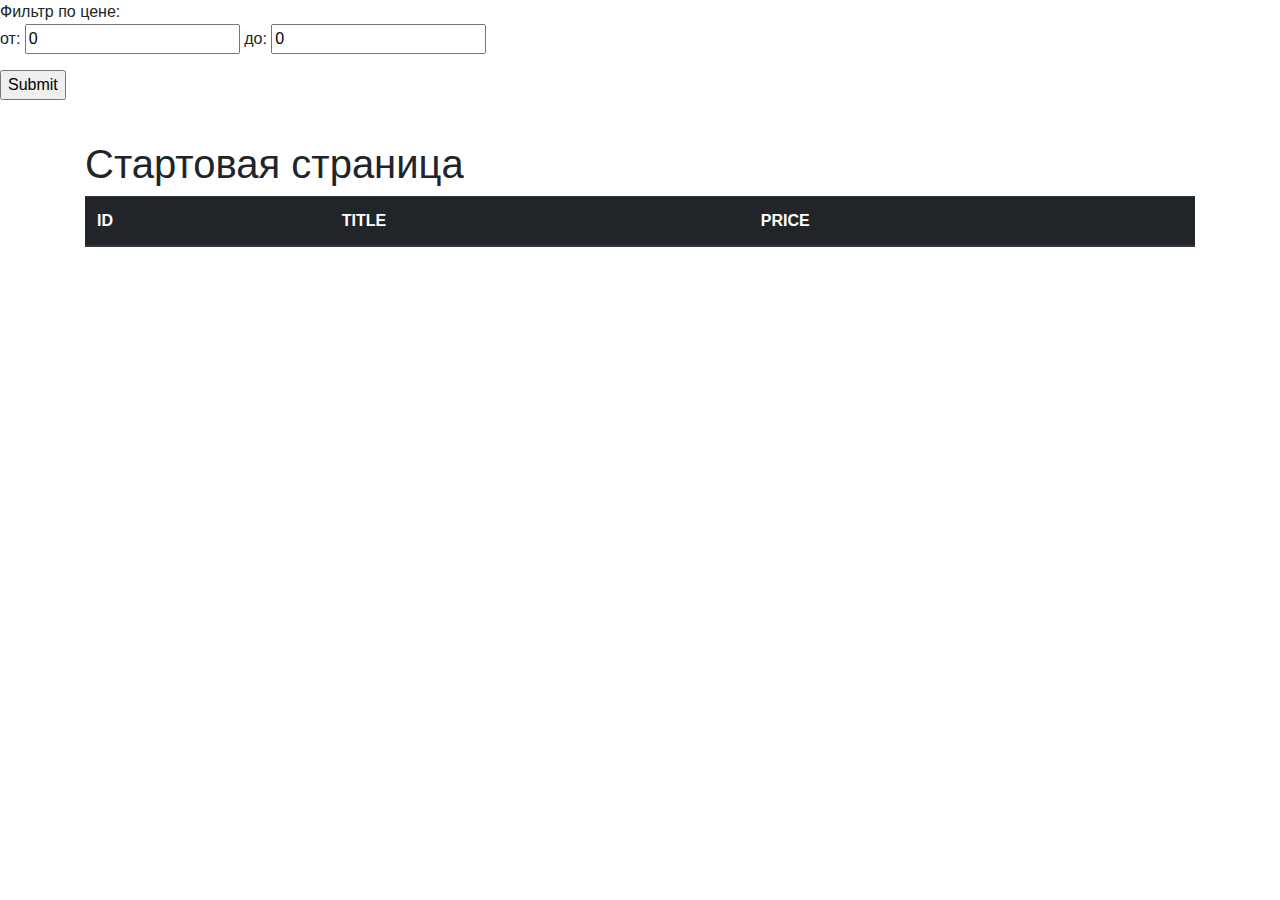
==== src/main/resources/templates/index.html @ 7e8118ed "homework3" ====
<!DOCTYPE html>
<html xmlns="http://www.w3.org/1999/xhtml" xmlns:th="http://www.thymeleaf.org">
<head>
    <meta charset="utf-8"/>

    <title>Стартовая страница</title>

    <link rel="stylesheet" href="https://maxcdn.bootstrapcdn.com/bootstrap/4.1.3/css/bootstrap.min.css">
    <script src="https://ajax.googleapis.com/ajax/libs/jquery/3.1.1/jquery.min.js"></script>
    <script src="https://maxcdn.bootstrapcdn.com/bootstrap/4.1.3/js/bootstrap.min.js"></script>

    <meta name="ctx" th:content="${#httpServletRequest.getContextPath()}"/>
</head>

<body>
Фильтр по цене:
<form action="index">
    <p>от: <input name="min" value="0"> до: <input name="max"value="0"></p>
    <p><input type="submit"></p>
</form>
<div class="container">
    <br>
    <h1>Стартовая страница</h1>

    <table class="table table-hover">
        <thead class="thead-dark">
        <tr>
            <th>ID</th>
            <th>TITLE</th>
            <th>PRICE</th>
        </tr>
        </thead>
        <tbody>
        <tr th:each="product : ${products}">
            <td th:text="${product.id}"/>
            <td th:text="${product.title}"/>
            <td th:text="${product.price}"/>
        </tr>
        </tbody>
    </table>
</div>

</body>
</html>
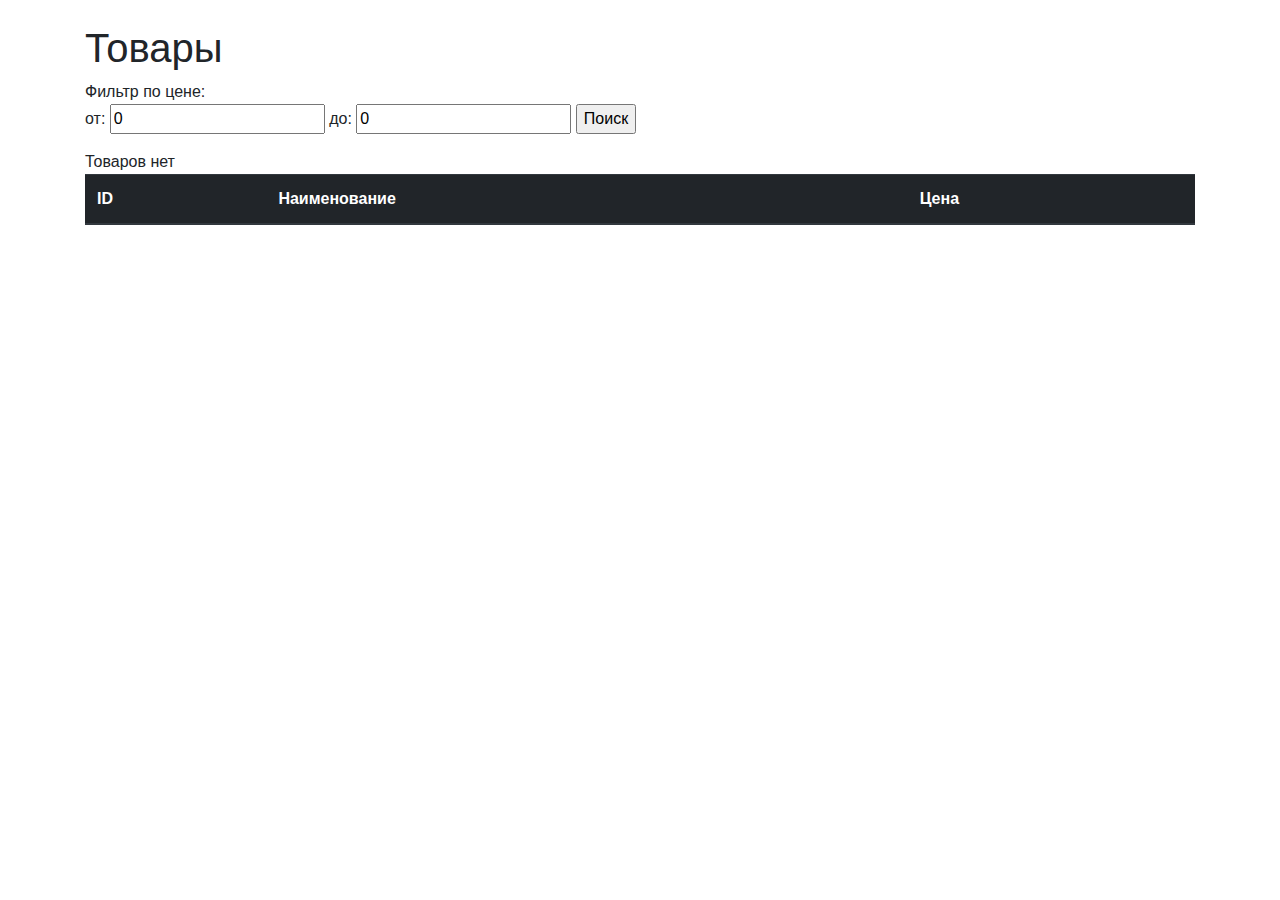
==== commit 23aad269: "homework5" ====
--- a/src/main/resources/templates/index.html
+++ b/src/main/resources/templates/index.html
@@ -13,32 +13,45 @@
 </head>
 
 <body>
-Фильтр по цене:
-<form action="index">
-    <p>от: <input name="min" value="0"> до: <input name="max"value="0"></p>
-    <p><input type="submit"></p>
-</form>
+<div th:replace="~{navigation::navi(Home)}"/>
+
+
 <div class="container">
     <br>
-    <h1>Стартовая страница</h1>
-
+    <h1>Товары</h1>
+    Фильтр по цене:
+    <form action="index">
+        <p>от: <input name="min" value="0"> до: <input name="max"value="0">    <input type="submit" value="Поиск"></p>
+    </form>
+    <span th:if="${products.size() == 0}">Товаров нет</span>
+    <div th:unless="${products.size() == 0}">
     <table class="table table-hover">
         <thead class="thead-dark">
         <tr>
             <th>ID</th>
-            <th>TITLE</th>
-            <th>PRICE</th>
+            <th>Наименование</th>
+            <th>Цена</th>
         </tr>
         </thead>
         <tbody>
-        <tr th:each="product : ${products}">
+        <tr th:each="product : ${pageProduct}">
             <td th:text="${product.id}"/>
-            <td th:text="${product.title}"/>
+            <td><a th:href="@{'/info/' + ${product.id}}" th:text="${product.title}"/></td>
             <td th:text="${product.price}"/>
         </tr>
         </tbody>
     </table>
+    <nav aria-label="Page navigation example">
+        <div th:if="${pageProduct.totalPages > 0}" class="pagination"
+        th:each="pageNumber : ${pageNumbers}">
+        <a th:href="@{/''}"
+           th:text=${pageNumber}
+           th:class="${pageNumber==pageProduct.number + 1} ? active"></a>
+        </div>
+    </nav>
 </div>
+</div>
+
 
 </body>
 </html>